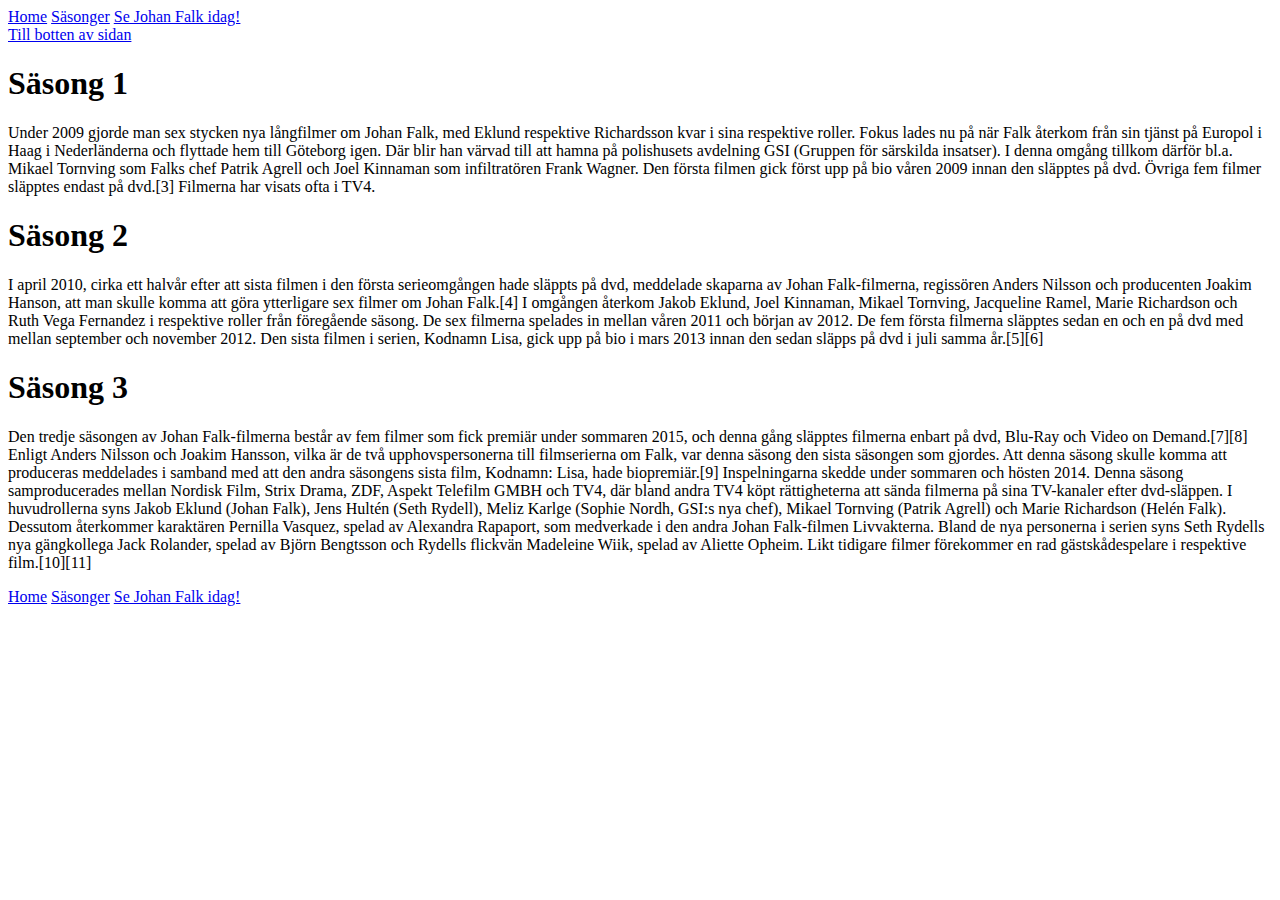
==== motorcykeltyper.html @ 45b97e6a "v2" ====
<!DOCTYPE html>
<html>

<head>
  <link rel="stylesheet" type="text/css" href="css/style.css">
  <meta charset="utf-8" />
  <title>Sesonger</title>
</head>

<body>
  <div class="topnav">
    <a class="active" href="index.html">Home</a>
    <a href="sesonger.html">Säsonger</a>
    <a href="https://www.netflix.com/browse" title="klicka här">Se Johan Falk idag!</a>
    <br><a href="#botten">Till botten av sidan</a>
  </div>
  <h1>Säsong 1</h1>
  <p>Under 2009 gjorde man sex stycken nya långfilmer om Johan Falk, med Eklund respektive Richardsson kvar i sina respektive roller. Fokus lades nu på när Falk återkom från sin tjänst på Europol i Haag i Nederländerna och flyttade hem till Göteborg
    igen. Där blir han värvad till att hamna på polishusets avdelning GSI (Gruppen för särskilda insatser). I denna omgång tillkom därför bl.a. Mikael Tornving som Falks chef Patrik Agrell och Joel Kinnaman som infiltratören Frank Wagner. Den första
    filmen gick först upp på bio våren 2009 innan den släpptes på dvd. Övriga fem filmer släpptes endast på dvd.[3] Filmerna har visats ofta i TV4.</p>
  <h1>Säsong 2</h1>
  <p>I april 2010, cirka ett halvår efter att sista filmen i den första serieomgången hade släppts på dvd, meddelade skaparna av Johan Falk-filmerna, regissören Anders Nilsson och producenten Joakim Hanson, att man skulle komma att göra ytterligare
    sex filmer om Johan Falk.[4] I omgången återkom Jakob Eklund, Joel Kinnaman, Mikael Tornving, Jacqueline Ramel, Marie Richardson och Ruth Vega Fernandez i respektive roller från föregående säsong.

    De sex filmerna spelades in mellan våren 2011 och början av 2012. De fem första filmerna släpptes sedan en och en på dvd med mellan september och november 2012. Den sista filmen i serien, Kodnamn Lisa, gick upp på bio i mars 2013 innan den sedan
    släpps på dvd i juli samma år.[5][6]</p>
  <h1 id="botten">Säsong 3</h1>
  <p>Den tredje säsongen av Johan Falk-filmerna består av fem filmer som fick premiär under sommaren 2015, och denna gång släpptes filmerna enbart på dvd, Blu-Ray och Video on Demand.[7][8] Enligt Anders Nilsson och Joakim Hansson, vilka är de två
    upphovspersonerna till filmserierna om Falk, var denna säsong den sista säsongen som gjordes. Att denna säsong skulle komma att produceras meddelades i samband med att den andra säsongens sista film, Kodnamn: Lisa, hade biopremiär.[9]
    Inspelningarna skedde under sommaren och hösten 2014.

    Denna säsong samproducerades mellan Nordisk Film, Strix Drama, ZDF, Aspekt Telefilm GMBH och TV4, där bland andra TV4 köpt rättigheterna att sända filmerna på sina TV-kanaler efter dvd-släppen. I huvudrollerna syns Jakob Eklund (Johan Falk), Jens
    Hultén (Seth Rydell), Meliz Karlge (Sophie Nordh, GSI:s nya chef), Mikael Tornving (Patrik Agrell) och Marie Richardson (Helén Falk). Dessutom återkommer karaktären Pernilla Vasquez, spelad av Alexandra Rapaport, som medverkade i den andra Johan
    Falk-filmen Livvakterna. Bland de nya personerna i serien syns Seth Rydells nya gängkollega Jack Rolander, spelad av Björn Bengtsson och Rydells flickvän Madeleine Wiik, spelad av Aliette Opheim. Likt tidigare filmer förekommer en rad
    gästskådespelare i respektive film.[10][11]</p>
  <div class="topnav">
    <a class="active" href="index.html">Home</a>
    <a href="sesonger.html">Säsonger</a>
    <a href="https://www.netflix.com/browse" title="klicka här">Se Johan Falk idag!</a>
  </div>

</body>

</html>
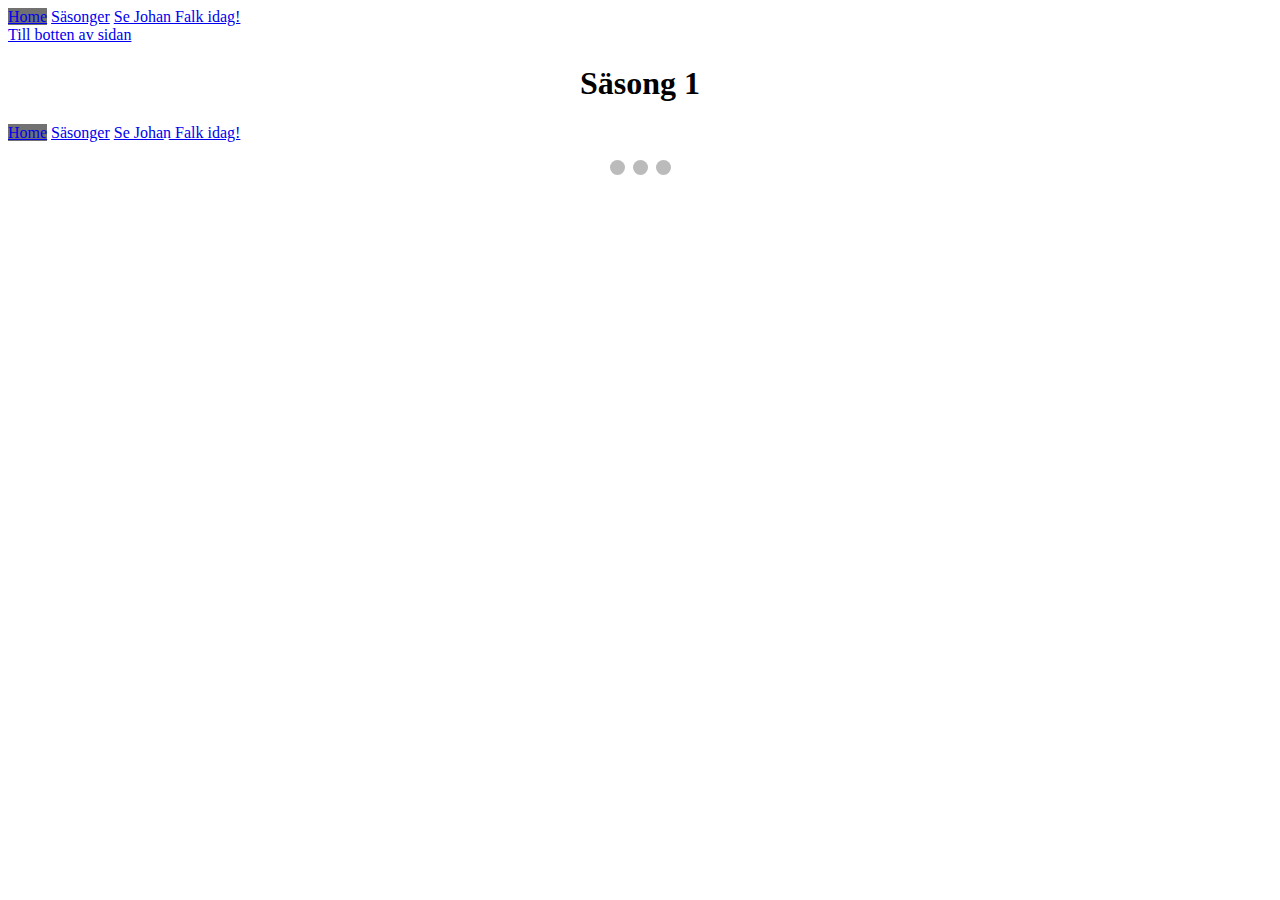
==== commit 035981ac: "ny version" ====
--- a/motorcykeltyper.html
+++ b/motorcykeltyper.html
@@ -3,42 +3,62 @@
 
 <head>
   <link rel="stylesheet" type="text/css" href="css/style.css">
+  <link rel="stylesheet" type="text/css" href="css/grid.css">
   <meta charset="utf-8" />
   <title>Sesonger</title>
 </head>
 
 <body>
-  <div class="topnav">
-    <a class="active" href="index.html">Home</a>
-    <a href="sesonger.html">Säsonger</a>
-    <a href="https://www.netflix.com/browse" title="klicka här">Se Johan Falk idag!</a>
-    <br><a href="#botten">Till botten av sidan</a>
+  <div class="conatiner">
+    <div class="topnav">
+      <a class="active" href="index.html">Home</a>
+      <a href="sesonger.html">Säsonger</a>
+      <a href="https://www.netflix.com/browse" title="klicka här">Se Johan Falk idag!</a>
+      <br><a href="#botten">Till botten av sidan</a>
+    </div>
+    <h1>Säsong 1</h1>
+
+    <div class="topnav">
+      <a class="active" href="index.html">Home</a>
+      <a href="sesonger.html">Säsonger</a>
+      <a href="https://www.netflix.com/browse" title="klicka här">Se Johan Falk idag!</a>
+    </div>
+    <!-- Slideshow container -->
+    <div class="slideshow-container">
+
+      <!-- Full-width images with number and caption text -->
+      <div class="mySlides fade">
+        <div class="numbertext">1 / 3</div>
+        <img src="img/custom.jpg" style="width:100%">
+        <div class="text">Caption Text</div>
+      </div>
+
+      <div class="mySlides fade">
+        <div class="numbertext">2 / 3</div>
+        <img src="img/sport.jpg" style="width:100%">
+        <div class="text">Caption Two</div>
+      </div>
+
+      <div class="mySlides fade">
+        <div class="numbertext">3 / 3</div>
+        <img src="img/supermoto.jpg" style="width:100%">
+        <div class="text">Caption Three</div>
+      </div>
+
+      <!-- Next and previous buttons -->
+      <a class="prev" onclick="plusSlides(-1)">&#10094;</a>
+      <a class="next" onclick="plusSlides(1)">&#10095;</a>
+    </div>
+    <br>
+
+    <!-- The dots/circles -->
+    <div style="text-align:center">
+      <span class="dot" onclick="currentSlide(1)"></span>
+      <span class="dot" onclick="currentSlide(2)"></span>
+      <span class="dot" onclick="currentSlide(3)"></span>
+    </div>
   </div>
-  <h1>Säsong 1</h1>
-  <p>Under 2009 gjorde man sex stycken nya långfilmer om Johan Falk, med Eklund respektive Richardsson kvar i sina respektive roller. Fokus lades nu på när Falk återkom från sin tjänst på Europol i Haag i Nederländerna och flyttade hem till Göteborg
-    igen. Där blir han värvad till att hamna på polishusets avdelning GSI (Gruppen för särskilda insatser). I denna omgång tillkom därför bl.a. Mikael Tornving som Falks chef Patrik Agrell och Joel Kinnaman som infiltratören Frank Wagner. Den första
-    filmen gick först upp på bio våren 2009 innan den släpptes på dvd. Övriga fem filmer släpptes endast på dvd.[3] Filmerna har visats ofta i TV4.</p>
-  <h1>Säsong 2</h1>
-  <p>I april 2010, cirka ett halvår efter att sista filmen i den första serieomgången hade släppts på dvd, meddelade skaparna av Johan Falk-filmerna, regissören Anders Nilsson och producenten Joakim Hanson, att man skulle komma att göra ytterligare
-    sex filmer om Johan Falk.[4] I omgången återkom Jakob Eklund, Joel Kinnaman, Mikael Tornving, Jacqueline Ramel, Marie Richardson och Ruth Vega Fernandez i respektive roller från föregående säsong.
-
-    De sex filmerna spelades in mellan våren 2011 och början av 2012. De fem första filmerna släpptes sedan en och en på dvd med mellan september och november 2012. Den sista filmen i serien, Kodnamn Lisa, gick upp på bio i mars 2013 innan den sedan
-    släpps på dvd i juli samma år.[5][6]</p>
-  <h1 id="botten">Säsong 3</h1>
-  <p>Den tredje säsongen av Johan Falk-filmerna består av fem filmer som fick premiär under sommaren 2015, och denna gång släpptes filmerna enbart på dvd, Blu-Ray och Video on Demand.[7][8] Enligt Anders Nilsson och Joakim Hansson, vilka är de två
-    upphovspersonerna till filmserierna om Falk, var denna säsong den sista säsongen som gjordes. Att denna säsong skulle komma att produceras meddelades i samband med att den andra säsongens sista film, Kodnamn: Lisa, hade biopremiär.[9]
-    Inspelningarna skedde under sommaren och hösten 2014.
-
-    Denna säsong samproducerades mellan Nordisk Film, Strix Drama, ZDF, Aspekt Telefilm GMBH och TV4, där bland andra TV4 köpt rättigheterna att sända filmerna på sina TV-kanaler efter dvd-släppen. I huvudrollerna syns Jakob Eklund (Johan Falk), Jens
-    Hultén (Seth Rydell), Meliz Karlge (Sophie Nordh, GSI:s nya chef), Mikael Tornving (Patrik Agrell) och Marie Richardson (Helén Falk). Dessutom återkommer karaktären Pernilla Vasquez, spelad av Alexandra Rapaport, som medverkade i den andra Johan
-    Falk-filmen Livvakterna. Bland de nya personerna i serien syns Seth Rydells nya gängkollega Jack Rolander, spelad av Björn Bengtsson och Rydells flickvän Madeleine Wiik, spelad av Aliette Opheim. Likt tidigare filmer förekommer en rad
-    gästskådespelare i respektive film.[10][11]</p>
-  <div class="topnav">
-    <a class="active" href="index.html">Home</a>
-    <a href="sesonger.html">Säsonger</a>
-    <a href="https://www.netflix.com/browse" title="klicka här">Se Johan Falk idag!</a>
-  </div>
-
+  <script src="js/script.js" charset="utf-8"></script>
 </body>
 
 </html>--- a/css/style.css
+++ b/css/style.css
@@ -0,0 +1,106 @@
+h1 {
+  text-align: center;
+}
+
+nav {
+  text-align: center;
+}
+
+footer {
+  text-align: center;
+}
+
+* {box-sizing:border-box}
+
+/* Slideshow container */
+.slideshow-container {
+  max-width: 1000px;
+  position: relative;
+  margin: auto;
+}
+
+/* Hide the images by default */
+.mySlides {
+  display: none;
+}
+
+/* Next & previous buttons */
+.prev, .next {
+  cursor: pointer;
+  position: absolute;
+  top: 50%;
+  width: auto;
+  margin-top: -22px;
+  padding: 16px;
+  color: white;
+  font-weight: bold;
+  font-size: 18px;
+  transition: 0.6s ease;
+  border-radius: 0 3px 3px 0;
+  user-select: none;
+}
+
+/* Position the "next button" to the right */
+.next {
+  right: 0;
+  border-radius: 3px 0 0 3px;
+}
+
+/* On hover, add a black background color with a little bit see-through */
+.prev:hover, .next:hover {
+  background-color: rgba(0,0,0,0.8);
+}
+
+/* Caption text */
+.text {
+  color: #f2f2f2;
+  font-size: 15px;
+  padding: 8px 12px;
+  position: absolute;
+  bottom: 8px;
+  width: 100%;
+  text-align: center;
+}
+
+/* Number text (1/3 etc) */
+.numbertext {
+  color: #f2f2f2;
+  font-size: 12px;
+  padding: 8px 12px;
+  position: absolute;
+  top: 0;
+}
+
+/* The dots/bullets/indicators */
+.dot {
+  cursor: pointer;
+  height: 15px;
+  width: 15px;
+  margin: 0 2px;
+  background-color: #bbb;
+  border-radius: 50%;
+  display: inline-block;
+  transition: background-color 0.6s ease;
+}
+
+.active, .dot:hover {
+  background-color: #717171;
+}
+
+/* Fading animation */
+.fade {
+  -webkit-animation-name: fade;
+  -webkit-animation-duration: 1.5s;
+  animation-name: fade;
+  animation-duration: 1.5s;
+}
+
+@-webkit-keyframes fade {
+  from {opacity: .4}
+  to {opacity: 1}
+}
+
+@keyframes fade {
+  from {opacity: .4}
+  to {opacity: 1}
+}
--- a/css/grid.css
+++ b/css/grid.css
@@ -0,0 +1,36 @@
+.container{
+  display: grid;
+  grid-template-columns: repeat(2,1fr);
+  grid-template-rows: 100px 50px 400px 400px 100px;
+  grid-gap: 5px
+}
+
+header {
+  grid-column: 1/-1;
+  grid-row: 1/2;
+}
+
+nav {
+  grid-column:1/-1;
+  grid-row:2/3;
+}
+
+#wow-bild {
+  grid-column:1/2;
+  grid-row:3/4;
+}
+
+section {
+  grid-column:2/3;
+  grid-row:3/4;
+}
+
+article {
+  grid-column:2/3;
+  grid-row:4/5;
+}
+
+footer {
+  grid-column:1/-1;
+  grid-row:5/6;
+}
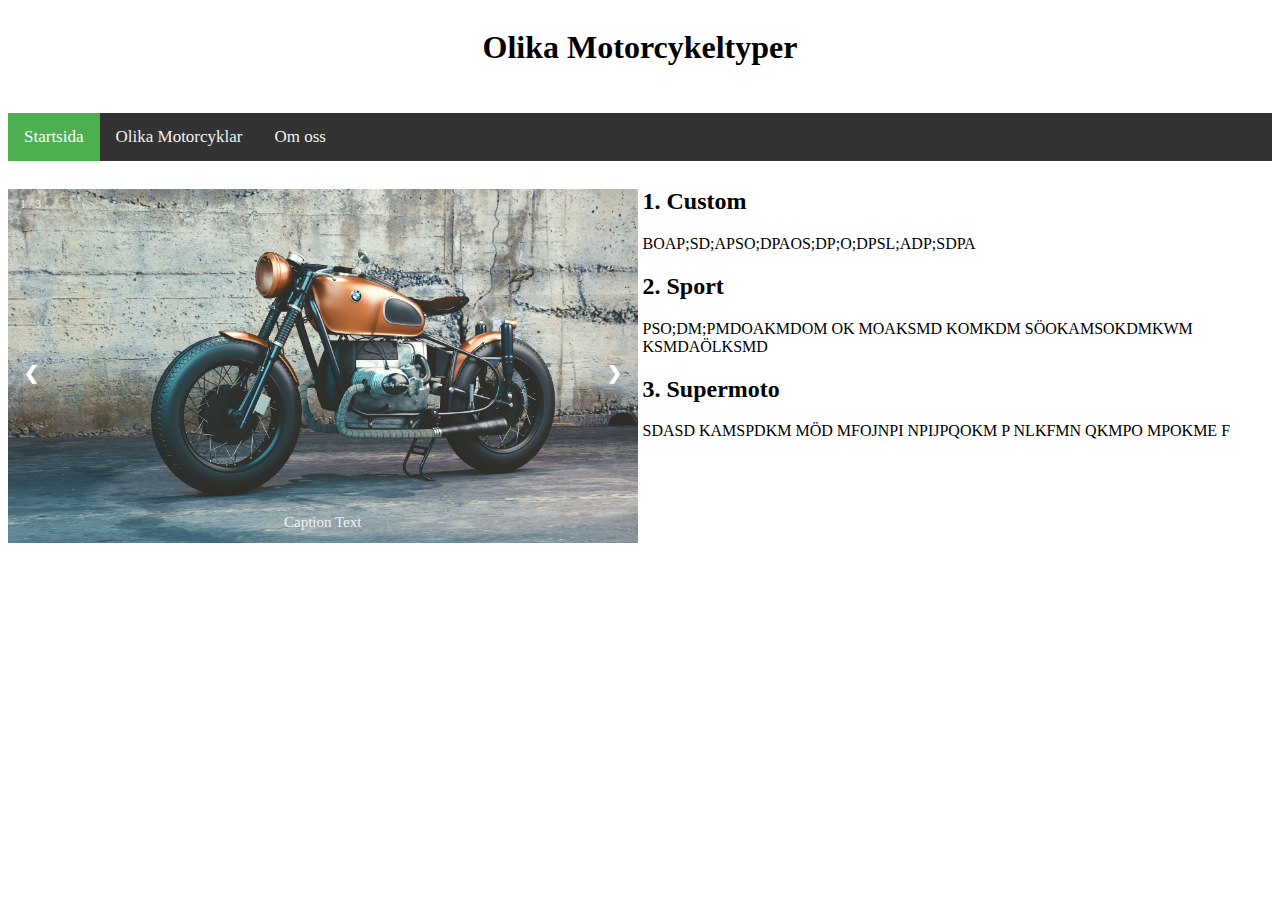
==== commit a9e0e988: "version 3" ====
--- a/motorcykeltyper.html
+++ b/motorcykeltyper.html
@@ -2,46 +2,47 @@
 <html>
 
 <head>
+  <meta name="viewport" content="width=device-width, initial-scale=1.0">
   <link rel="stylesheet" type="text/css" href="css/style.css">
   <link rel="stylesheet" type="text/css" href="css/grid.css">
   <meta charset="utf-8" />
-  <title>Sesonger</title>
+  <title>Olika Motorcyklar</title>
 </head>
 
 <body>
-  <div class="conatiner">
-    <div class="topnav">
-      <a class="active" href="index.html">Home</a>
-      <a href="sesonger.html">Säsonger</a>
-      <a href="https://www.netflix.com/browse" title="klicka här">Se Johan Falk idag!</a>
-      <br><a href="#botten">Till botten av sidan</a>
-    </div>
-    <h1>Säsong 1</h1>
+  <div class="container">
+    <nav>
+      <div class="topnav">
+        <a class="active" href="index.html">Startsida</a>
+        <a href="motorcykeltyper.html">Olika Motorcyklar</a>
+        <a href="https://www.twitch.tv/asmongold" title="klicka här">Om oss</a>
+      </div>
+    </nav>
+    <header>
+      <h1>Olika Motorcykeltyper</h1>
+    </header>
 
-    <div class="topnav">
-      <a class="active" href="index.html">Home</a>
-      <a href="sesonger.html">Säsonger</a>
-      <a href="https://www.netflix.com/browse" title="klicka här">Se Johan Falk idag!</a>
-    </div>
+
+
     <!-- Slideshow container -->
     <div class="slideshow-container">
 
       <!-- Full-width images with number and caption text -->
       <div class="mySlides fade">
         <div class="numbertext">1 / 3</div>
-        <img src="img/custom.jpg" style="width:100%">
+        <img src="img/custom.jpg" alt="bild på en custom motorcykel" style="width:100%">
         <div class="text">Caption Text</div>
       </div>
 
       <div class="mySlides fade">
         <div class="numbertext">2 / 3</div>
-        <img src="img/sport.jpg" style="width:100%">
+        <img src="img/sport.jpg" alt="bild på en sport motorcykel" style="width:100%">
         <div class="text">Caption Two</div>
       </div>
 
       <div class="mySlides fade">
         <div class="numbertext">3 / 3</div>
-        <img src="img/supermoto.jpg" style="width:100%">
+        <img src="img/supermoto.jpg" alt="bild på en supermotardmotorcykel" style="width:100%">
         <div class="text">Caption Three</div>
       </div>
 
@@ -51,11 +52,23 @@
     </div>
     <br>
 
-    <!-- The dots/circles -->
-    <div style="text-align:center">
+    <!-- The dots/circles (borttagna)
+    <div class="dots" style="text-align:center">
       <span class="dot" onclick="currentSlide(1)"></span>
       <span class="dot" onclick="currentSlide(2)"></span>
       <span class="dot" onclick="currentSlide(3)"></span>
+    </div> -->
+    <div class="mctext">
+      <section>
+
+        <h2>1. Custom</h2>
+        <p>BOAP;SD;APSO;DPAOS;DP;O;DPSL;ADP;SDPA</p>
+        <h2>2. Sport</h2>
+        <p>PSO;DM;PMDOAKMDOM OK MOAKSMD KOMKDM SÖOKAMSOKDMKWM KSMDAÖLKSMD</p>
+        <h2>3. Supermoto</h2>
+        <p>SDASD KAMSPDKM MÖD MFOJNPI NPIJPQOKM P NLKFMN QKMPO MPOKME F</p>
+
+      </section>
     </div>
   </div>
   <script src="js/script.js" charset="utf-8"></script>
--- a/css/style.css
+++ b/css/style.css
@@ -1,3 +1,9 @@
+body {
+  font-family: copperplate, papyrus;
+  color: inherit;
+}
+
+
 h1 {
   text-align: center;
 }
@@ -14,7 +20,7 @@
 
 /* Slideshow container */
 .slideshow-container {
-  max-width: 1000px;
+  max-width: 700px;
   position: relative;
   margin: auto;
 }
@@ -104,3 +110,33 @@
   from {opacity: .4}
   to {opacity: 1}
 }
+
+/* Här börjar meny css*/
+
+/* Add a black background color to the top navigation */
+.topnav {
+  background-color: #333;
+  overflow: hidden;
+}
+
+/* Style the links inside the navigation bar */
+.topnav a {
+  float: left;
+  color: #f2f2f2;
+  text-align: center;
+  padding: 14px 16px;
+  text-decoration: none;
+  font-size: 17px;
+}
+
+/* Change the color of links on hover */
+.topnav a:hover {
+  background-color: #ddd;
+  color: black;
+}
+
+/* Add a color to the active/current link */
+.topnav a.active {
+  background-color: #4CAF50;
+  color: white;
+}
--- a/css/grid.css
+++ b/css/grid.css
@@ -1,7 +1,7 @@
 .container{
   display: grid;
   grid-template-columns: repeat(2,1fr);
-  grid-template-rows: 100px 50px 400px 400px 100px;
+  grid-template-rows: 100px 50px 400px auto auto auto auto auto;
   grid-gap: 5px
 }
 
@@ -20,6 +20,10 @@
   grid-row:3/4;
 }
 
+#wow-bild2 {
+  grid-column:1/2;
+  grid-row:4/5;
+}
 section {
   grid-column:2/3;
   grid-row:3/4;
@@ -34,3 +38,48 @@
   grid-column:1/-1;
   grid-row:5/6;
 }
+
+.slideshow-container {
+  grid-column:1/2;
+  grid-row:3/4;
+}
+
+.dots {
+  grid-column:1/2;
+  grid-row:5/-1;
+}
+.mctext {
+  grid-column:2/3;
+  grid-row:3/4;
+}
+
+@media only screen and (max-width: 800px){
+.mctext {
+  grid-column:1/-1;
+  grid-row:4/5;
+}
+
+.slideshow-container {
+  grid-column:1/-1;
+  grid-row:3/4;
+}
+
+section {
+  grid-column:1/-1;
+  grid-row:4/5;
+}
+
+#wow-bild2 {
+  grid-column:1/-1;
+  grid-row:5/6;
+}
+
+article {
+  grid-column:1/-1;
+  grid-row:6/7;
+}
+footer {
+  grid-column:1/-1;
+  grid-row:7/8;
+}
+}
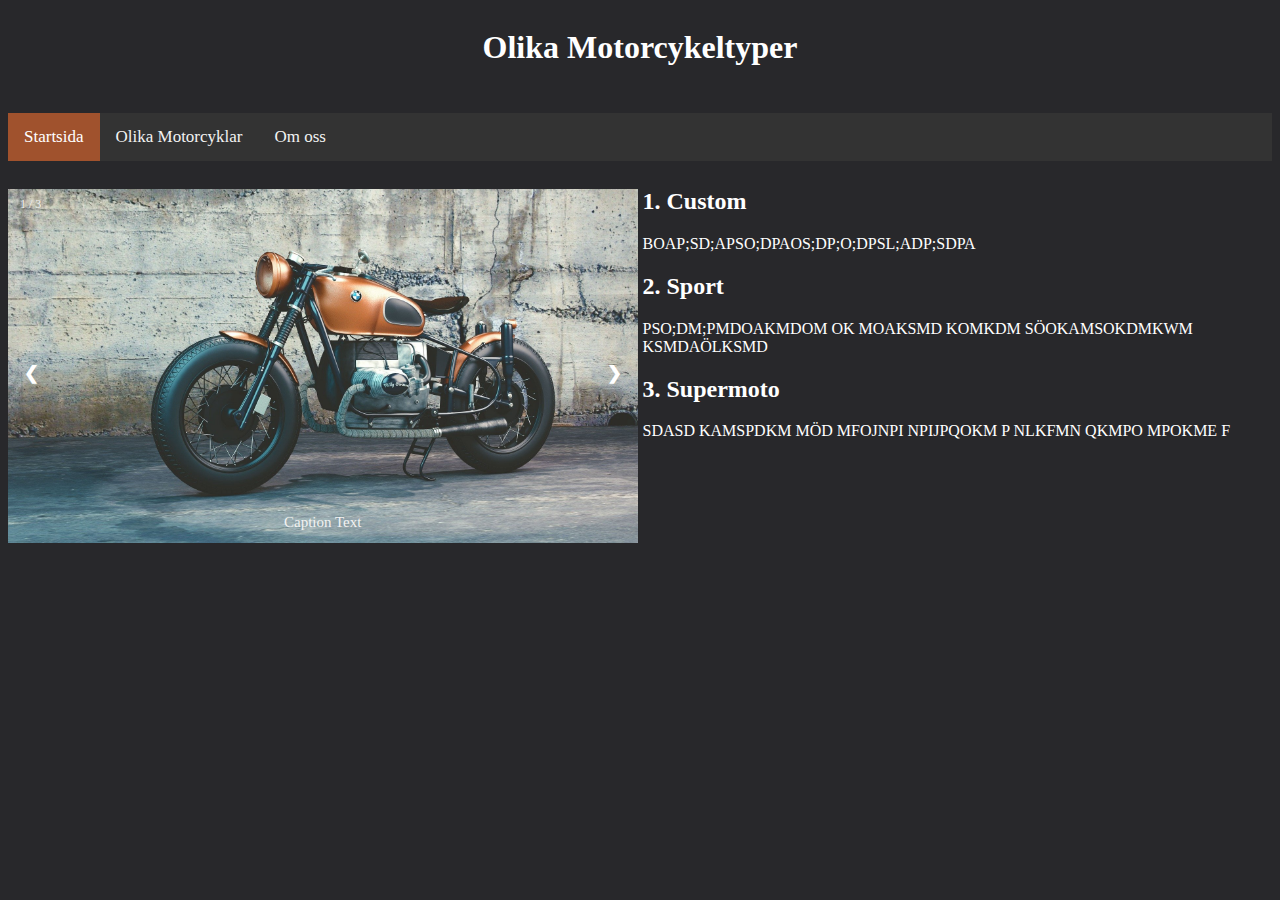
==== commit 428593b6: "uppdaterad igen" ====
--- a/motorcykeltyper.html
+++ b/motorcykeltyper.html
@@ -1,5 +1,5 @@
 <!DOCTYPE html>
-<html>
+<html lang="sv">
 
 <head>
   <meta name="viewport" content="width=device-width, initial-scale=1.0">
@@ -71,7 +71,7 @@
       </section>
     </div>
   </div>
-  <script src="js/script.js" charset="utf-8"></script>
+  <script src="js/script.js"></script>
 </body>
 
 </html>--- a/css/style.css
+++ b/css/style.css
@@ -1,6 +1,7 @@
 body {
   font-family: copperplate, papyrus;
-  color: inherit;
+  color: white;
+  background-color: #28282B;
 }
 
 
@@ -11,10 +12,10 @@
 nav {
   text-align: center;
 }
-
+/*
 footer {
   text-align: center;
-}
+} */
 
 * {box-sizing:border-box}
 
@@ -137,6 +138,46 @@
 
 /* Add a color to the active/current link */
 .topnav a.active {
-  background-color: #4CAF50;
+  background-color: #A0522D;
   color: white;
 }
+
+/* Footer styling */
+
+
+footer {
+  left: 0;
+  bottom: 0;
+  width: 100%;
+  background-color: #333;
+  color: white;
+  text-align: center;
+}
+
+/* Link Color */
+
+<style>
+a:link {
+  color: green;
+  background-color: transparent;
+  text-decoration: none;
+}
+
+a:visited {
+  color: white;
+  background-color: transparent;
+  text-decoration: none;
+}
+
+a:hover {
+  color: red;
+  background-color: transparent;
+  text-decoration: underline;
+}
+
+a:active {
+  color: yellow;
+  background-color: transparent;
+  text-decoration: underline;
+}
+</style>
--- a/css/grid.css
+++ b/css/grid.css
@@ -52,7 +52,7 @@
   grid-column:2/3;
   grid-row:3/4;
 }
-
+/* Media Quary */
 @media only screen and (max-width: 800px){
 .mctext {
   grid-column:1/-1;
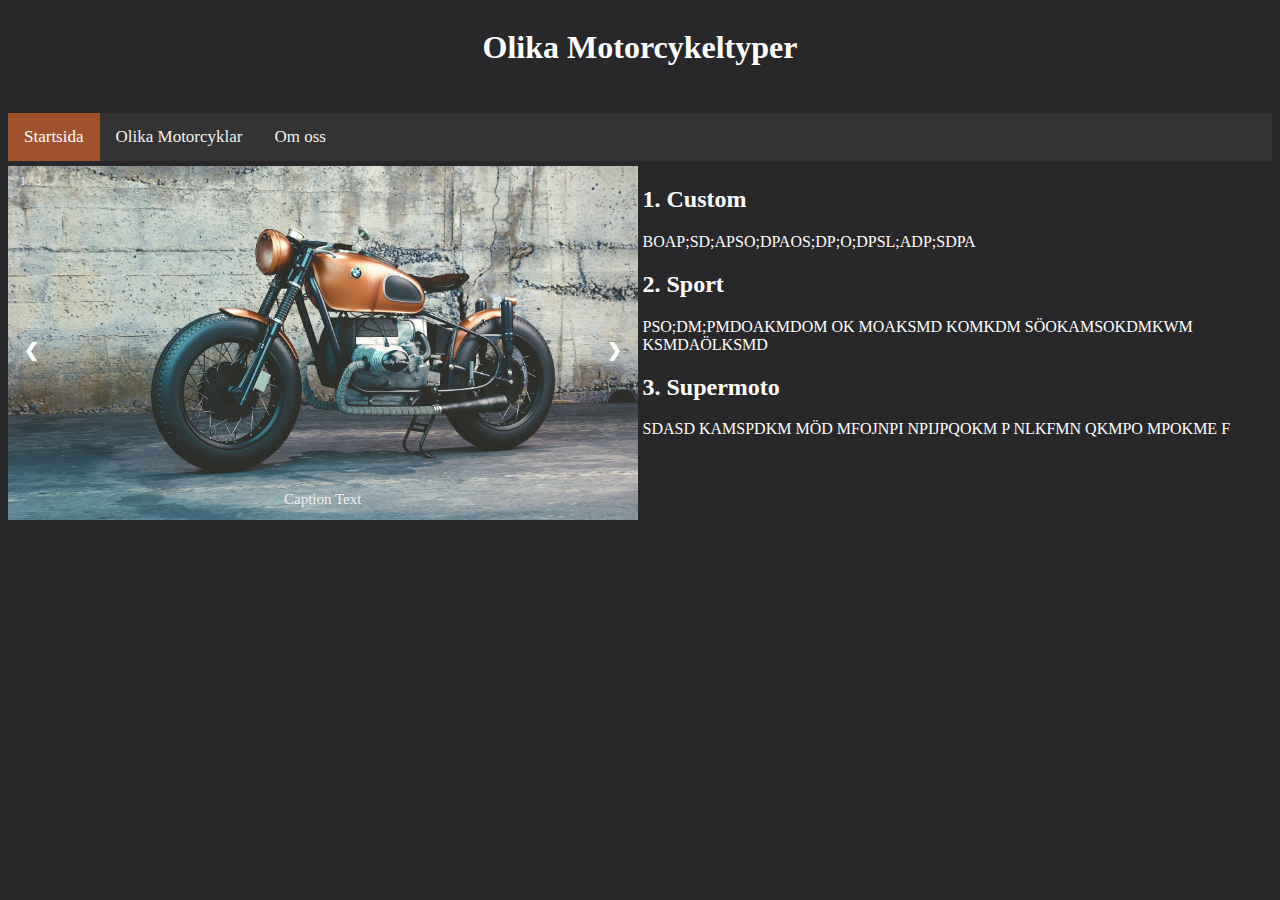
==== commit aa3e5ace: "färdig version" ====
--- a/motorcykeltyper.html
+++ b/motorcykeltyper.html
@@ -30,19 +30,19 @@
       <!-- Full-width images with number and caption text -->
       <div class="mySlides fade">
         <div class="numbertext">1 / 3</div>
-        <img src="img/custom.jpg" alt="bild på en custom motorcykel" style="width:100%">
+        <img id="bild3" class="wow-bild" src="img/custom.jpg" alt="bild på en custom motorcykel">
         <div class="text">Caption Text</div>
       </div>
 
       <div class="mySlides fade">
         <div class="numbertext">2 / 3</div>
-        <img src="img/sport.jpg" alt="bild på en sport motorcykel" style="width:100%">
+        <img id="bild4" class="wow-bild" src="img/sport.jpg" alt="bild på en sport motorcykel">
         <div class="text">Caption Two</div>
       </div>
 
       <div class="mySlides fade">
         <div class="numbertext">3 / 3</div>
-        <img src="img/supermoto.jpg" alt="bild på en supermotardmotorcykel" style="width:100%">
+        <img id="bild5" class="wow-bild" src="img/supermoto.jpg" alt="bild på en supermotardmotorcykel">
         <div class="text">Caption Three</div>
       </div>
 
--- a/css/style.css
+++ b/css/style.css
@@ -181,3 +181,27 @@
   text-decoration: underline;
 }
 </style>
+
+.wow-bild {
+  width: 100%;
+}
+
+#wow-bild {
+  width: 100%;
+}
+
+#wow-bild2 {
+  width: 100%;
+}
+
+#bild3 {
+  width: 100%;
+}
+
+#bild4 {
+  width: 100%;
+}
+
+#bild5 {
+  width: 100%;
+}
--- a/css/grid.css
+++ b/css/grid.css
@@ -1,9 +1,10 @@
 .container{
   display: grid;
   grid-template-columns: repeat(2,1fr);
-  grid-template-rows: 100px 50px 400px auto auto auto auto auto;
+  grid-template-rows: 100px repeat(7,auto);
   grid-gap: 5px
 }
+/* andra och treje row var 50 px och 400 px innan*/
 
 header {
   grid-column: 1/-1;
@@ -69,6 +70,11 @@
   grid-row:4/5;
 }
 
+#wow-bild {
+  grid-column:1/-1;
+  grid-row:3/4;
+}
+
 #wow-bild2 {
   grid-column:1/-1;
   grid-row:5/6;
